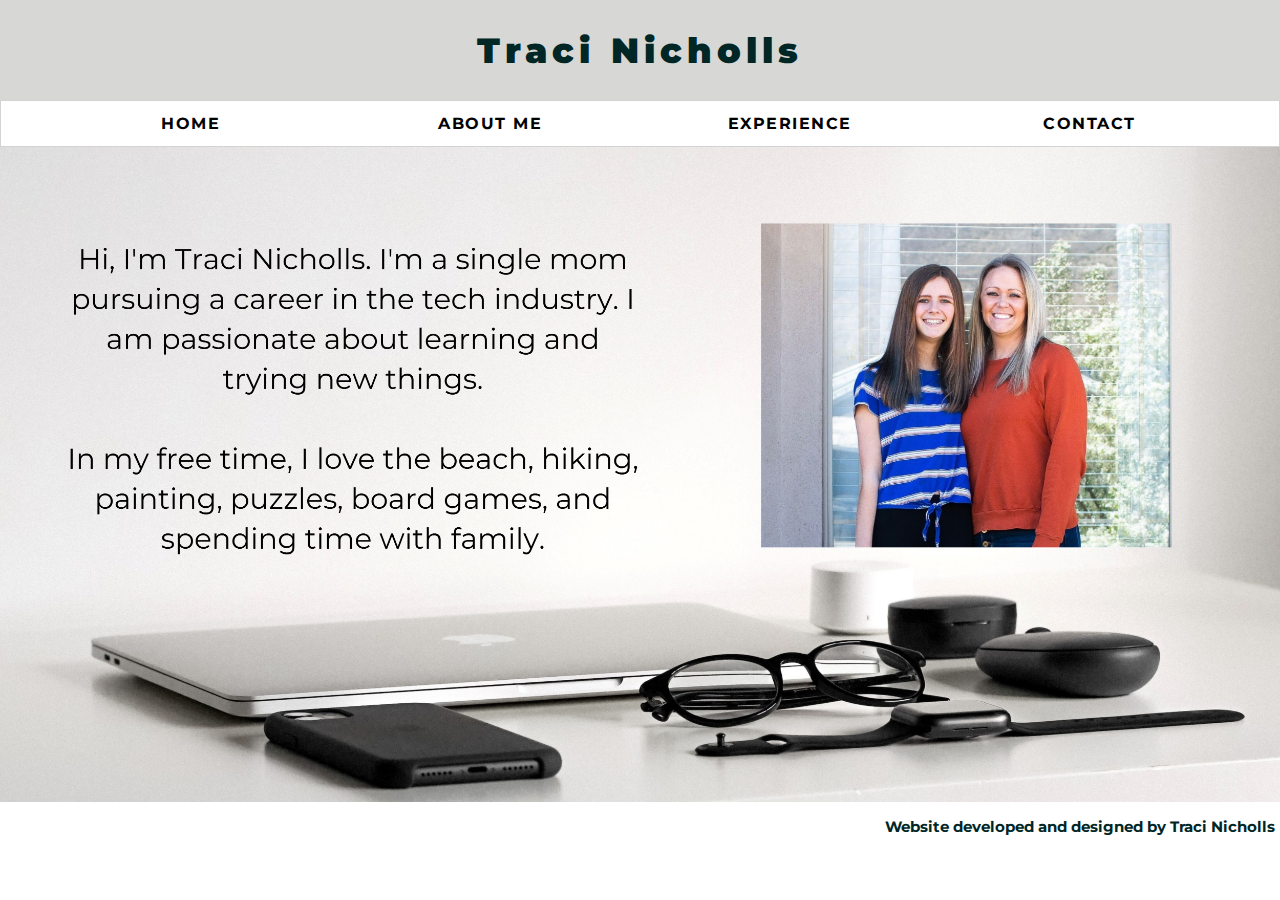
==== components/aboutme/aboutme.html @ 23e541f7 "Portfolio" ====
<!DOCTYPE html>
<html lang="en">

<head>
    <meta charset="UTF-8">
    <meta http-equiv="X-UA-Compatible" content="IE=edge">
    <meta name="viewport" content="width=device-width, initial-scale=1.0">
    <title>About Me</title>
    <link rel="stylesheet" href="../../styles.css">
    <link rel="stylesheet" href="aboutme.css">
    <link rel="preconnect" href="https://fonts.googleapis.com">
    <link rel="preconnect" href="https://fonts.gstatic.com" crossorigin>
    <link href="https://fonts.googleapis.com/css2?family=Montserrat:wght@300&display=swap" rel="stylesheet">
    <link rel="stylesheet" href="https://use.fontawesome.com/releases/v5.7.1/css/all.css"
        integrity="sha384-fnmOCqbTlWIlj8LyTjo7mOUStjsKC4pOpQbqyi7RrhN7udi9RwhKkMHpvLbHG9Sr" crossorigin="anonymous" />
</head>

<body>
    <div class="title">
        <div>Traci Nicholls</div>
    </div>

    <!-- Links -->
    <div class="navigation-bar">
        <div class="nav-link">
            <div><a href="../../index.html" target="_blank">HOME</a></div>
        </div>
        <div class="nav-link">
            <div><a href="../aboutme/aboutme.html" target="_blank">ABOUT ME</a></div>
        </div>
        <div class="nav-link">
            <div><a href="../experience/experience.html" target="_blank">EXPERIENCE</a></div>
        </div>
        <div class="nav-link">
            <div><a href="../contact/contact.html" target="_blank">CONTACT</a></div>
        </div>
    </div>

    <!-- Main Section -->
    <div class="main-section">
        <div class="text-boxes">
            <div class="text-box-left">

            </div>

            <div class="photo-box-right">

            </div>
        </div>



    </div>

    <!-- Footer -->
    <div class="footer">
        <div class="footer-container">
            <div class="footer-container-left">
                <div class="git">
                    <a href="https://github.com/tracinicholls" target="_blank">
                        <i class="fab fa-github"></i>
                    </a>
                </div>

                <div class="linked">
                    <a href="https://www.linkedin.com/in/traci-nicholls-570b0049/" target="_blank">
                        <i class="fab fa-linkedin"></i>
                    </a>
                </div>
            </div>
            <div class="footer-container-right"> Website developed and designed by Traci Nicholls</div>
        </div>
    </div>
</body>

</html>
---- styles.css ----
body {
    margin: 0;
}

.navigation-bar {
    border: 1px solid lightgray;
    height: 35px;
    background-color: white;
    color: #000000;
    display: flex;
    justify-content: space-around;
    align-items: center;
    padding: 5px 40px;
    font-family: 'Montserrat', sans-serif;
    font-weight: bold;
}

.title {
   height: 100px;
   font-size: 35px;
   text-align: center;
   letter-spacing: 5px;
   font-family: 'Montserrat', sans-serif;
   color: #002626; 
   display: flex;
   align-items: center;
   justify-content: center;
   background-color: #D7D7D5;
   font-weight: 900;
}

.main-section {
    background-image: url(assets/thestandingdesk-9qaKxU20GjY-unsplash.jpg);
    height: 700px;
    background-position: center;
    background-size: cover;
    background-repeat: no-repeat;
    padding: 20px;
}

.footer {
    border-top: 10px solid white;
}

.footer-container {
    display: flex;
    height: 55px;
    justify-content: space-between;
}

.footer-container-left {
    color: #002626;
    text-align: left;
    height: 50px;
    font-size: 25px;
    font-family: 'Montserrat', sans-serif;
    margin: 5px;
    display: flex;
}

.git {
    padding-right: 15px;
    padding-left: 15px;
    width: 50px;
}

i {
    color: #000000;
}

i:hover {
    color: #708646;
}

.footer-container-right {
    color: #002626;
    text-align: right;
    height: 50px;
    font-size: 15px;
    font-family: 'Montserrat', sans-serif;
    font-weight: bold;
    margin: 5px;
}

a:link {
    text-decoration: none; 
    color: #000000;
}

a:visited {
    text-decoration: none;
    color: #000000;
}

a:hover {
    color: #647338;
}

a:active {
    text-decoration: none;
    color: #000000;
}

.nav-link {
    width: 150px;
    text-align: center;
    font-family: 'Montserrat' sans-serif;
    letter-spacing: 1.5px;
}

img {
    border-radius: 50%;
    box-shadow: 10px 10px 10px #363533;
}

.first-column {
    font-size: 7px;
    font-family: 'Montserrat', sans-serif;
    text-align: left;
    height: 400px;
    width: auto;
    margin: 500px 450px 0px 0px;

}

.footer-container-left:hover {
    color: #523B2D;
}
.first-column {
    text-align: left;
}
---- components/aboutme/aboutme.css ----
.main-section {
    background-image: url(../../assets/About\ Me.jpg);
    height: 615px;
    background-position: center;
    background-size: cover;
    background-repeat: no-repeat;
    padding: 20px;
}

.text-boxes {
    display: flex;
}

.text-box-left {
    
}

.photo-box-right {
    
}

a:link {
    text-decoration: none; 
    color: #000000;
}

a:visited {
    text-decoration: none;
    color: #000000;
}

a:hover {
    color: #647338;
}

a:active {
    text-decoration: none;
    color: #000000;
}
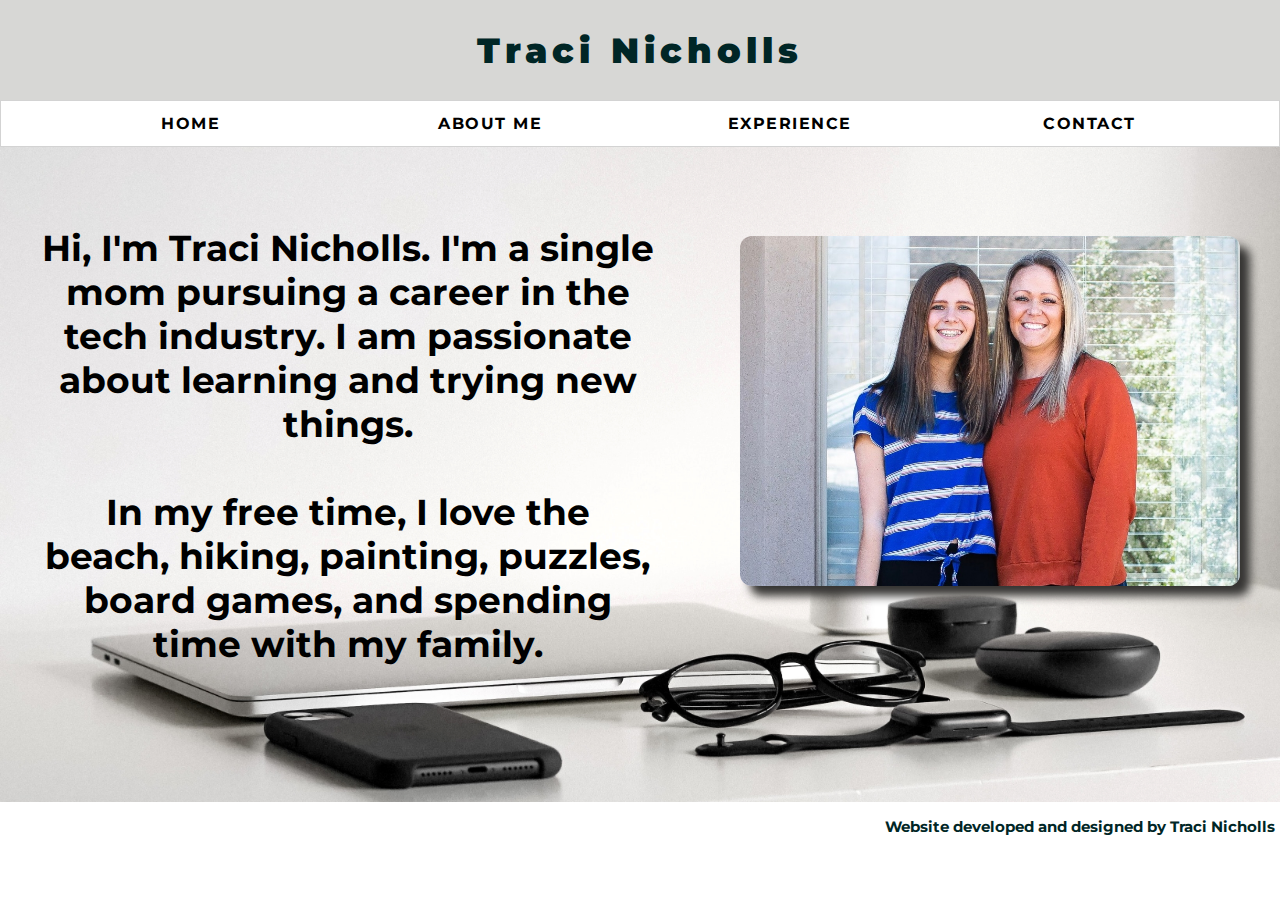
==== commit fab72c14: "Portfolio 2" ====
--- a/components/aboutme/aboutme.html
+++ b/components/aboutme/aboutme.html
@@ -23,33 +23,36 @@
     <!-- Links -->
     <div class="navigation-bar">
         <div class="nav-link">
-            <div><a href="../../index.html" target="_blank">HOME</a></div>
+            <div><a href="../../index.html">HOME</a></div>
         </div>
         <div class="nav-link">
-            <div><a href="../aboutme/aboutme.html" target="_blank">ABOUT ME</a></div>
+            <div><a href="../aboutme/aboutme.html">ABOUT ME</a></div>
         </div>
         <div class="nav-link">
-            <div><a href="../experience/experience.html" target="_blank">EXPERIENCE</a></div>
+            <div><a href="../experience/experience.html">EXPERIENCE</a></div>
         </div>
         <div class="nav-link">
-            <div><a href="../contact/contact.html" target="_blank">CONTACT</a></div>
+            <div><a href="../contact/contact.html">CONTACT</a></div>
         </div>
     </div>
 
     <!-- Main Section -->
-    <div class="main-section">
-        <div class="text-boxes">
-            <div class="text-box-left">
-
-            </div>
-
-            <div class="photo-box-right">
-
-            </div>
+    <div class="main-section-aboutme">
+        <div class="top-heading">
+            <h1>Hi, I'm Traci Nicholls. I'm a single mom pursuing a career in the tech industry. I am passionate about
+                learning and trying new things.
+                <br>
+                <br>
+                In my free time, I love the beach, hiking, painting, puzzles, board games, and spending time with my
+                family.
+            </h1>
         </div>
 
-
-
+        <div class="bottom-heading">
+            <h3><img class="image-family" src="../../assets/IMG_4898_Original.jpg" alt="Family Photo" height="350px"
+                    width="500px">
+            </h3>
+        </div>
     </div>
 
     <!-- Footer -->
--- a/styles.css
+++ b/styles.css
@@ -108,7 +108,7 @@
     letter-spacing: 1.5px;
 }
 
-img {
+.image-portrait {
     border-radius: 50%;
     box-shadow: 10px 10px 10px #363533;
 }
--- a/components/aboutme/aboutme.css
+++ b/components/aboutme/aboutme.css
@@ -1,22 +1,11 @@
-.main-section {
-    background-image: url(../../assets/About\ Me.jpg);
+.main-section-aboutme {
+    background-image: url(../../assets/cristi-ursea-Ahbw0cGz8Nk-unsplash.jpg);
     height: 615px;
     background-position: center;
     background-size: cover;
     background-repeat: no-repeat;
     padding: 20px;
-}
-
-.text-boxes {
     display: flex;
-}
-
-.text-box-left {
-    
-}
-
-.photo-box-right {
-    
 }
 
 a:link {
@@ -36,4 +25,26 @@
 a:active {
     text-decoration: none;
     color: #000000;
+}
+
+.top-heading {
+    font-size: 18px;
+    font-family: 'Montserrat', sans-serif;
+    text-align: center;
+    height: 400px;
+    width: auto;
+    margin: 15px 15px 0px 0px;
+    padding: 20px 20px 20px 20px;
+}
+
+.bottom-heading {
+    margin-top: 50px;
+    margin-left: 50px;
+    margin-right: 20px;
+}
+
+.image-family {
+    border-radius: 12px;
+    object-fit: cover;
+    box-shadow: 10px 10px 10px #363533;
 }